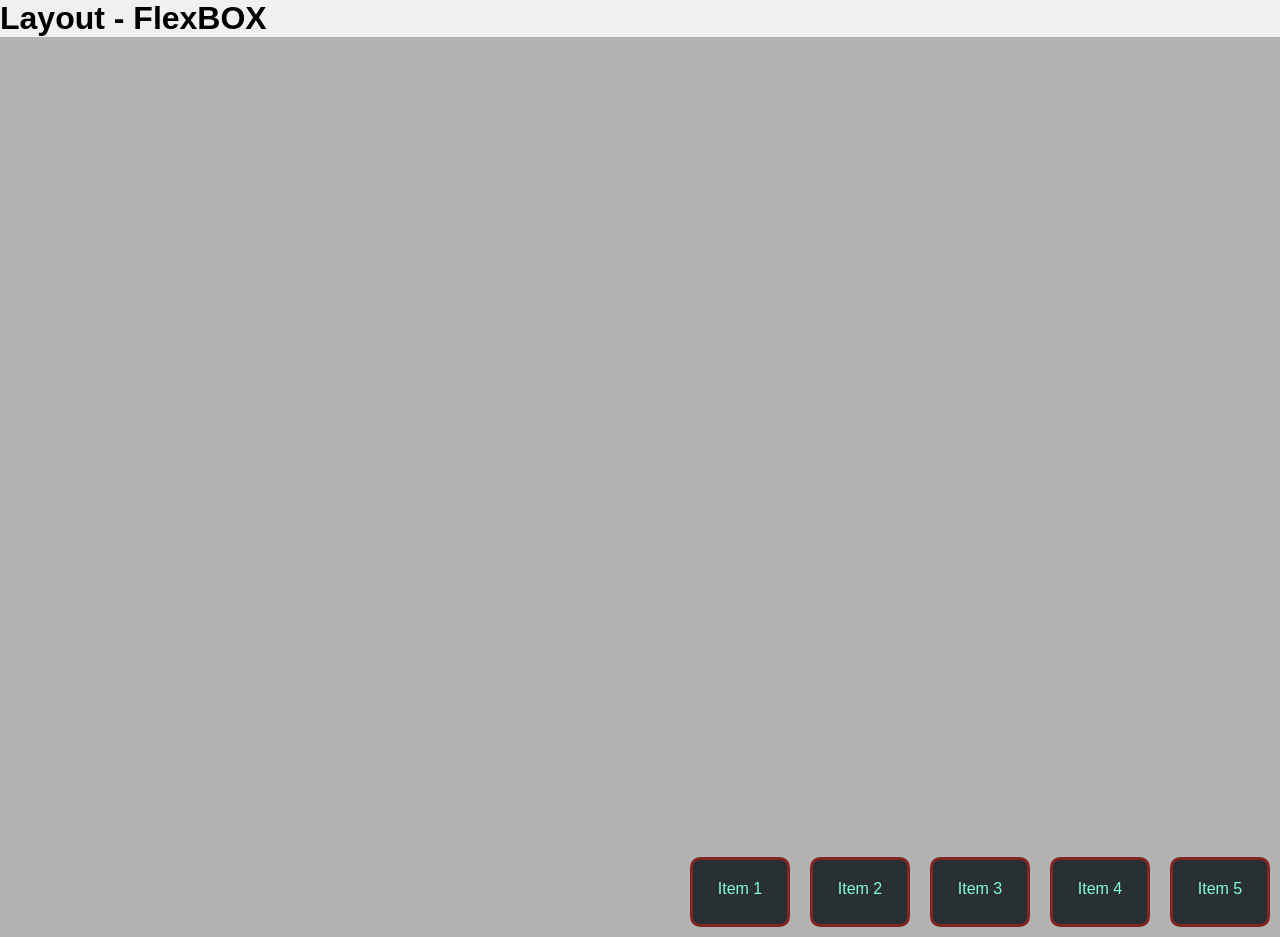
==== rm570933/exemplo.html @ 03130044 "feat: exemplo de aplicação de flexbox básico" ====
<!DOCTYPE html>
<html lang="pt-br">
<head>
    <meta charset="UTF-8">
    <meta name="viewport" content="width=device-width, initial-scale=1.0">
    <title>Exemplo-FlexBOX</title>
    <link rel="stylesheet" href="./css/flex-box.css">
</head>
<body>
    <h1>Layout - FlexBOX</h1>

    <div class="container">
        <div class="item item1">Item 1</div>
        <div class="item item2">Item 2</div>
        <div class="item item3">Item 3</div>
        <div class="item item4">Item 4</div>
        <div class="item item5">Item 5</div>
    </div>

</body>
</html>
---- rm570933/css/flex-box.css ----
* {
    margin: 0;
    padding: 0;
    box-sizing: border-box;
}

body{
    background-color: #f0f0f0;
    font-family: Arial, sans-serif;
    width: 100vw;
    height: 100vh;
}

.container{
    width: 100%;
    height: 100%;
    display: flex;
    flex-direction: row;
    flex-wrap: wrap;
    background-color: rgb(179, 179, 179);
    justify-content: end;
    align-content: end;
}

.item{
    text-align: center;
    width: 100px;
    height: 70px;
    background-color: #283032;
    border: 3px solid #812821;
    border-radius: 10px;
    margin: 10px;
    padding: 20px;
    color: aquamarine;
    font-size: 1rem;
}
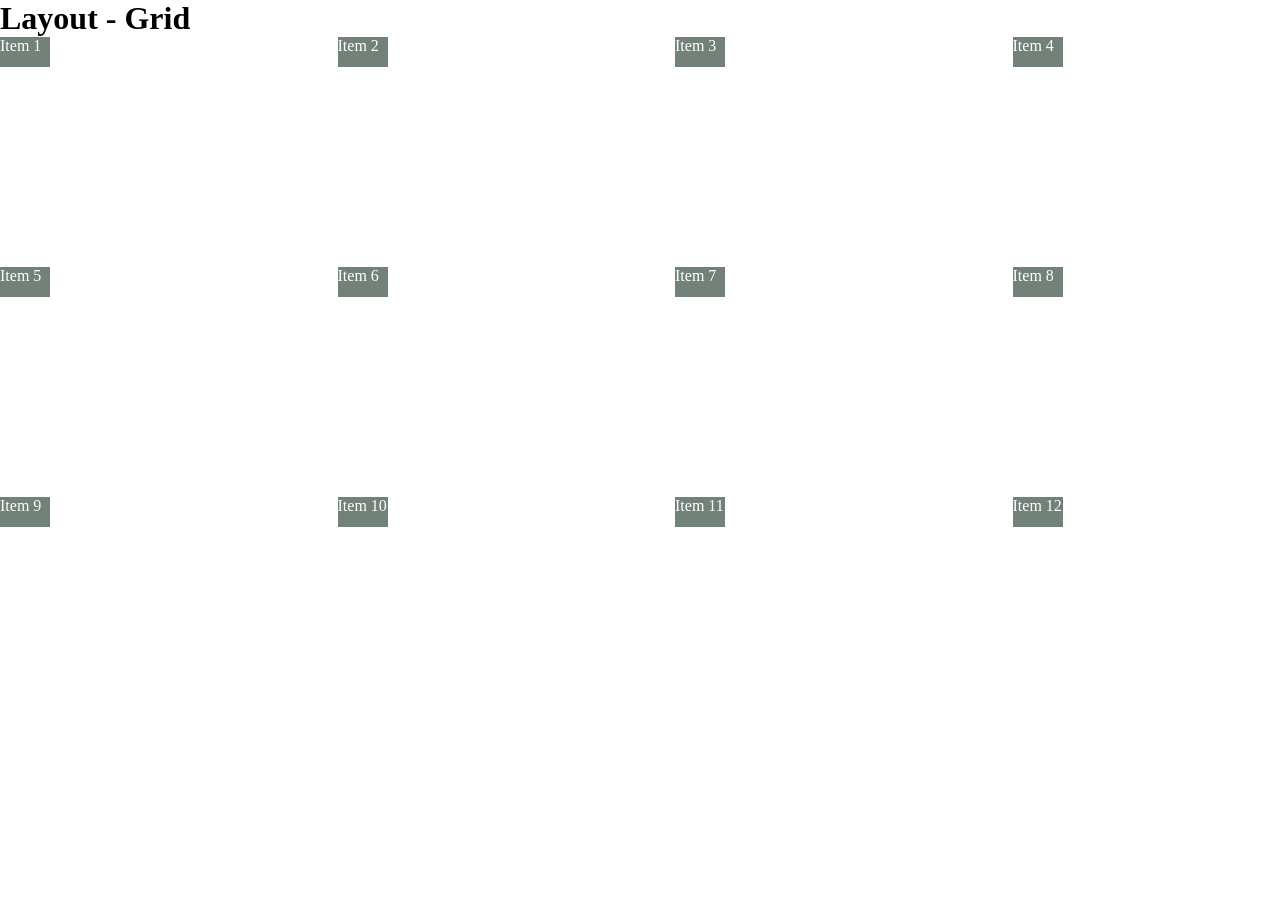
==== commit 1fbdc37e: "feat: Aprendizado Grid CSS" ====
--- a/rm570933/exemplo.html
+++ b/rm570933/exemplo.html
@@ -4,10 +4,10 @@
     <meta charset="UTF-8">
     <meta name="viewport" content="width=device-width, initial-scale=1.0">
     <title>Exemplo-FlexBOX</title>
-    <link rel="stylesheet" href="./css/flex-box.css">
+    <link rel="stylesheet" href="./css/grid.css">
 </head>
 <body>
-    <h1>Layout - FlexBOX</h1>
+    <h1>Layout - Grid</h1>
 
     <div class="container">
         <div class="item item1">Item 1</div>
@@ -15,6 +15,13 @@
         <div class="item item3">Item 3</div>
         <div class="item item4">Item 4</div>
         <div class="item item5">Item 5</div>
+        <div class="item item6">Item 6</div>
+        <div class="item item7">Item 7</div>
+        <div class="item item8">Item 8</div>
+        <div class="item item9">Item 9</div>
+        <div class="item item10">Item 10</div>
+        <div class="item item11">Item 11</div>
+        <div class="item item12">Item 12</div>
     </div>
 
 </body>
--- a/rm570933/css/grid.css
+++ b/rm570933/css/grid.css
@@ -0,0 +1,25 @@
+*{
+    margin:0;
+    padding:0;
+    box-sizing: border-box;
+}
+
+body{
+    width: 100vw;
+    height: 100vh;
+}
+
+.item{
+    background-color: #728278;
+    color: #fff;
+    width: 50px;
+    height: 30px;
+}
+
+.container{
+    display: grid;
+    grid-template-columns: 1fr 1fr 1fr 1fr;
+    grid-template-rows: 200px 200px 200px;
+    column-gap: 70px;
+    row-gap: 30px
+}
